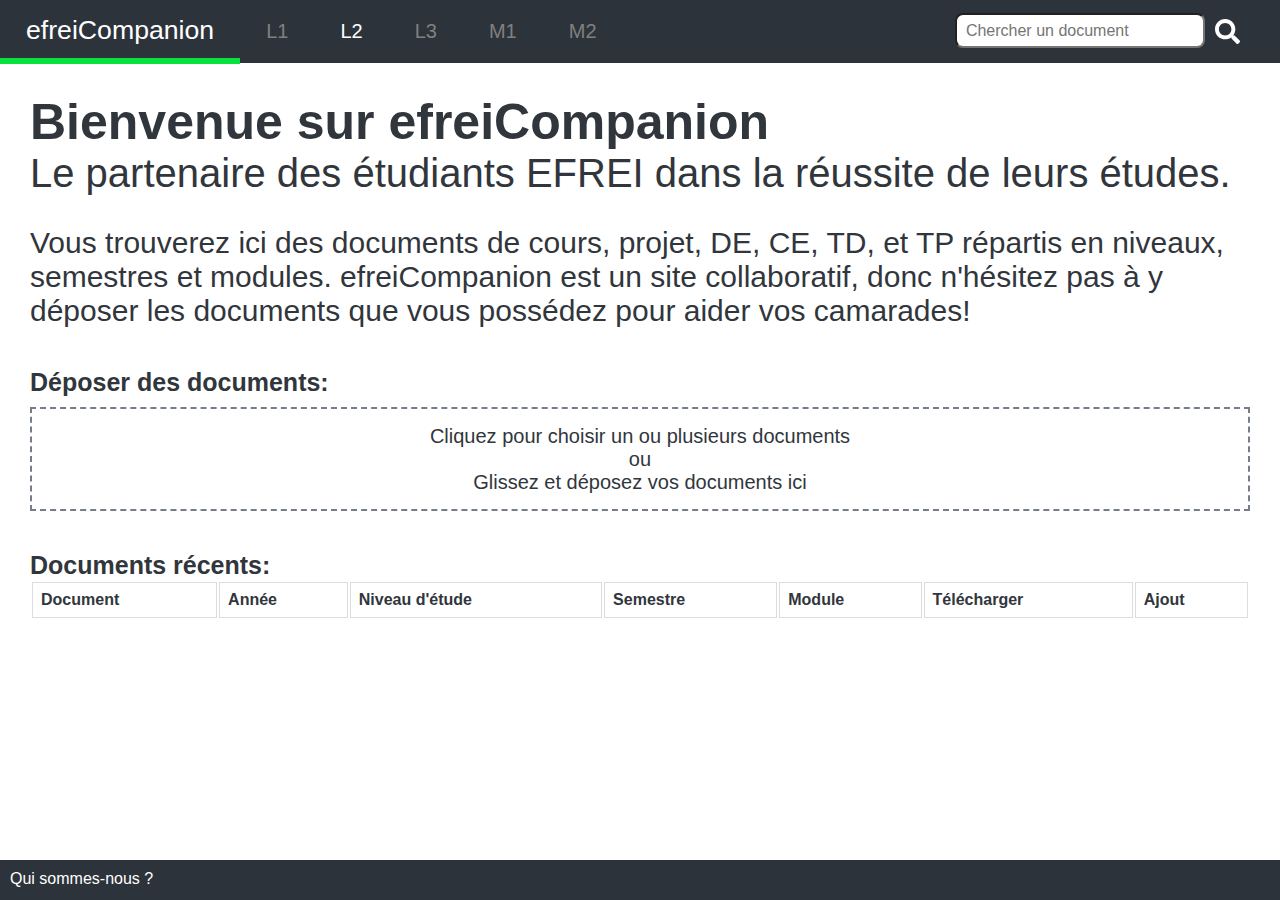
==== index.html @ f3123fbd "a" ====
<!DOCTYPE html>
<html lang="fr">

    <head>
        <meta charset="utf-8">

        <title>efreiCompanion</title>

        <meta name="viewport" content="width=device-width, initial-scale=1.0">
        <link rel="stylesheet" href="css/styles.css">
        <!-- <link href="https://cdn.jsdelivr.net/npm/bootstrap@5.0.1/dist/css/bootstrap.min.css" rel="stylesheet" integrity="sha384-+0n0xVW2eSR5OomGNYDnhzAbDsOXxcvSN1TPprVMTNDbiYZCxYbOOl7+AMvyTG2x" crossorigin="anonymous"> -->
        <!-- <script src="js/script.js"></script> -->
    </head>

    <body>
        <div class="grid_wrapper">
            <ul class="top_nav_bar">
                <li> <a href="index.html" id="site_name" class="active">efreiCompanion</a></li>
                <!-- <li>
                    <a href="index.html" >Accueil</a>
                </li> -->
                <li>
                    <div class="tooltip">
                        <a class="disabled-link" href="">L1</a>
                        <span class="tooltiptext">Pas de document disponible</span>
                    </div>
                </li>
                <li><a href="L2.html">L2</a></li>
                <li>
                    <div class="tooltip">
                        <a class="disabled-link" href="">L3</a>
                        <span class="tooltiptext">Pas de document disponible</span>
                    </div>
                </li>
                <li>
                    <div class="tooltip">
                        <a class="disabled-link" href="">M1</a>
                        <span class="tooltiptext">Pas de document disponible</span>
                    </div>
                </li>
                <li>
                    <div class="tooltip">
                        <a class="disabled-link" href="">M2</a>
                        <span class="tooltiptext">Pas de document disponible</span>
                    </div>
                </li>
                <li style="float: right">
                    <form class="" style="padding: 13px 30px">
                        <input style="height: 35px; width: 250px; font-size: 16px; border-radius: 8px;" type="search" placeholder="  Chercher un document">
                        <button id="search-button" type="submit">
                            <img height="25px" src="assets/search-solid.svg"></button>
                    </form>
                </li>
            </ul>

            <div class="home_description">
                <p class="p1">Bienvenue sur efreiCompanion</p>
                <p class="p2">Le partenaire des étudiants EFREI dans la réussite de leurs études.</p>
                <p class="p3" style="padding-top: 30px;">Vous trouverez ici des documents de cours, projet, DE, CE, TD, et TP répartis en niveaux, semestres et modules. efreiCompanion est un site collaboratif, donc n'hésitez pas à y déposer les documents que vous possédez pour aider vos camarades!</p>
                <div id="upload_files">
                    <p class="p4">Déposer des documents:</p>

                    <div id="file_input">
                        <p class="p5">Cliquez pour choisir un ou plusieurs documents </br> ou </br> Glissez et déposez vos documents ici</p>
                        <input id="input" type="file" multiple>
                    </div>

                    <div id="uploaded_section" style="display: none;">
                        <p style="margin-top: 10px; font-size: 15pt;">Choisissez la promotion, le semestre et le module pour chaque document:</p>
                        <table id="uploaded_table">
                            <thead>
                                <tr>
                                    <th>Document</th>
                                    <th>Format</th>
                                    <th>Niveau d'étude</th>
                                    <th>Semestre</th>
                                    <th>Module</th>
                                    <th>Année du document</th>
                                </tr>
                            </thead>
                            <tbody>
                            </tbody>
                        </table>
                        <button id="upload_validate_button" onclick="saveUploadedFiles()">Valider</button>
                    </div>
                </div>
                <div id="recent_files">
                    <p class="p4">Documents récents:</p>
                    <table id="recent_files_table">
                        <thead>
                            <tr>
                                <th>Document</th>
                                <th>Année</th>
                                <th>Niveau d'étude</th>
                                <th>Semestre</th>
                                <th>Module</th>
                                <th>Télécharger</th>
                                <th>Ajout</th>
                            </tr>
                        </thead>
                        <tbody>
                        </tbody>
                    </table>
                </div>
            </div>

            <ul class="bottom_nav_bar">
                <li><a href="">Qui sommes-nous ?</a></li>
            </ul>
        </div>

        <script type="text/javascript" src="js/indexedDB.js"></script>
        <script type="text/javascript" src="js/script.js"></script>
        <script type="text/javascript" src="js/index.js"></script>
    </body>

</html>
---- css/styles.css ----
body {
    font-family: sans-serif;
    color: #31363c;
}

ul li a {
    display: block;
    color: white;
    text-decoration: none;
}

ul.top_nav_bar, ul.bottom_nav_bar {
    list-style-type: none;
    background-color: #2d333b;
}

ul.top_nav_bar li, ul.bottom_nav_bar li {
    float: left;
}

ul.top_nav_bar li a {
    padding: 20px 26px;
    font-size: 15pt;
}

ul.bottom_nav_bar li a {
    margin-top: 10px;
    margin-left: 10px;
}

ul li a:hover:not(.active) {
    background-color: #111;
}

ul li a.active {
    background: linear-gradient( transparent 90%, #08e13e 0%);
}

.home_description {
    margin-top: 30px;
    margin-left: 30px;
    margin-right: 30px;
}

p {
    color: #31363c;
}

.p1 {
    font-weight: bold;
    font-size: 50px;
}

.p2 {
    font-size: 40px;
}

.p3 {
    font-weight: 200;
    font-size: 30px;
}

.p4 {
    font-weight: bold;
    font-size: 25px;
    padding-top: 40px;
}

* {
    box-sizing: border-box;
    padding: 0;
    margin: 0;
}

.grid_wrapper {
    display: grid;
    width: 100vw;
    height: 100vh;
    grid-gap: 0px;
    grid-template-rows: 63px auto 40px;
}

#search-button {
    float: right;
    padding: 6px 10px;
    background: transparent;
    color: white;
    border: none;
    cursor: pointer;
}

.disabled-link {
    cursor: default;
    pointer-events: none;
    text-decoration: none;
    color: grey;
}

#site_name {
    padding-top: 15px;
    padding-bottom: 18px;
    font-size: 20pt;
}

.tooltip {
    position: relative;
}

.tooltip .tooltiptext {
    visibility: hidden;
    width: 160px;
    background-color: #2d333b;
    color: #fff;
    text-align: center;
    border-radius: 6px;
    padding: 10px 0px;
    position: absolute;
    z-index: 1;
    top: 110%;
    left: 50%;
    margin-left: -80px;
}

.tooltip .tooltiptext::after {
    content: "";
    position: absolute;
    bottom: 100%;
    left: 50%;
    margin-left: -5px;
    border-width: 5px;
    border-style: solid;
    border-color: transparent transparent #2d333b transparent;
}

.tooltip:hover .tooltiptext {
    visibility: visible;
}

table {
    width: 100%;
}

td, th {
    border: 1px solid #dddddd;
    text-align: left;
    padding: 8px;
}

tbody tr:nth-child(odd) {
    /* background-color: #d9dcdf; */
}

#file_input {
    border: 2px dashed #747d88;
    display: flex;
    justify-content: center;
    align-items: center;
    text-align: center;
    margin-top: 10px;
}

#file_input:hover {
    background-color: #dddddd;
}

input[type=file] {
    opacity: 0;
    z-index: 2;
    width: 100%;
    height: 100px;
    border: 4px dashed #0073ff;
    cursor: pointer;
}

.p5 {
    font-size: 15pt;
    position: absolute;
}

#upload_validate_button {
    background-color: #525d6c;
    border: none;
    color: white;
    padding: 7px 25px;
    /* text-align: center; */
    /* text-decoration: none; */
    /* display: inline-block; */
    font-size: 16px;
    border-radius: 5px;
    margin-top: 5px;
    cursor: pointer;
}

#upload_validate_button:hover {
    background-color: #2d333b;
}

#module_list {
    padding-top: 20px;
    /* padding-left: 10px; */
    font-weight: bold;
}

#module_list ul {
    list-style-type: none;
}

#module_list a {
    font-size: 17pt;
}

#module_list a:not(#selected_module) {
    color: #2d333b;
}

#module_list a:not(#selected_module):hover {
    color: white;
    background-color: #2d333b;
}

.ul1 {
    /* padding-left: 10px; */
}

.ul2 {
    padding-left: 50px;
}

.ul3 {
    padding-left: 50px;
    font-weight: normal;
}

.ul3 li {
    padding-top: 10px;
}

.ul3 li:last-child {
    padding-bottom: 10px;
}

.semester_name {
    font-size: 25pt;
}

.ue_name {
    font-size: 17pt;
}

#central_view {
    display: flex;
    justify-content: space-around;
    align-items: baseline;
    flex-wrap: wrap;
}

#file_list {
    min-width: 50%;
}

#selected_module {
    color: white;
    background-color: #2d333b;
}
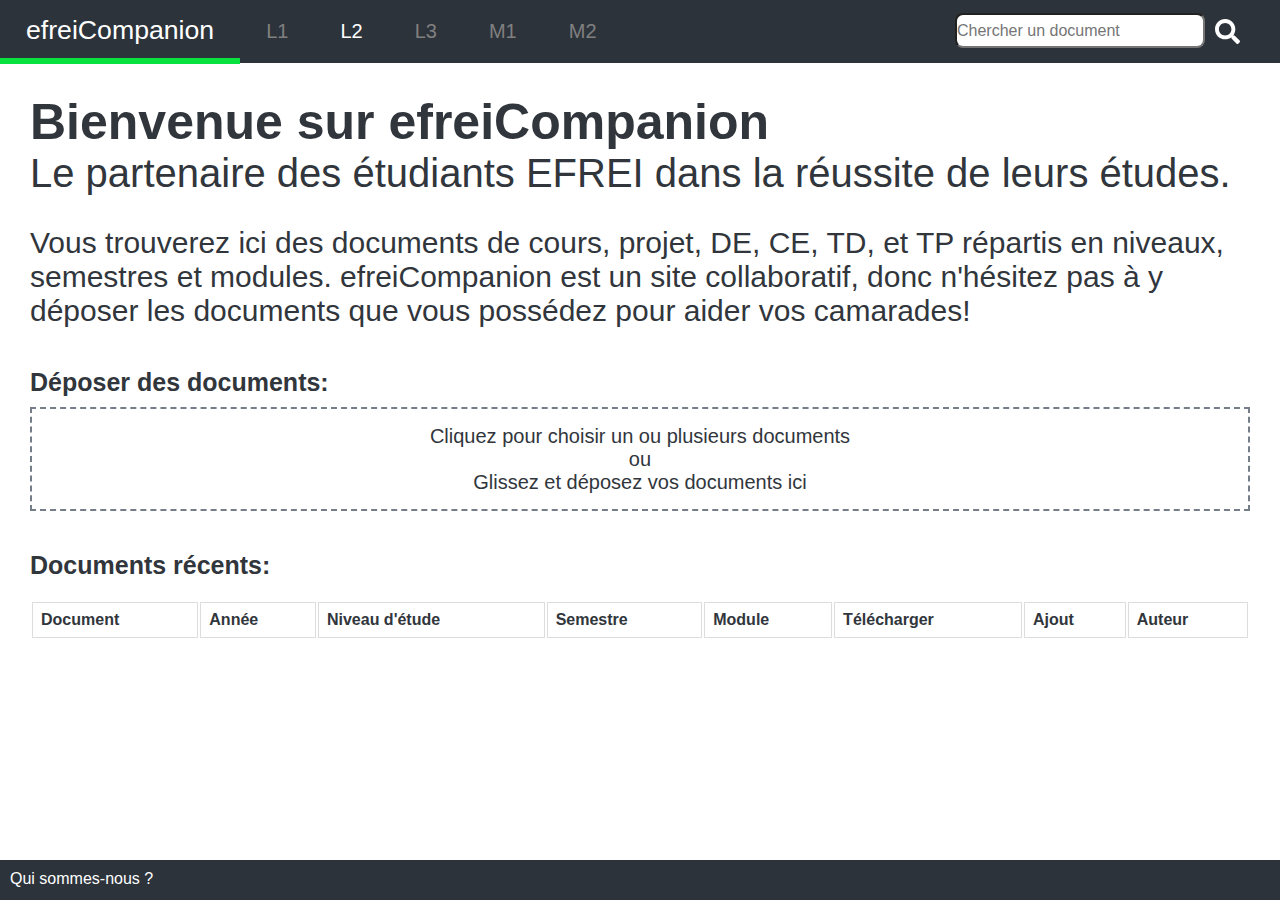
==== commit 6df388f9: "a" ====
--- a/index.html
+++ b/index.html
@@ -45,8 +45,8 @@
                     </div>
                 </li>
                 <li style="float: right">
-                    <form class="" style="padding: 13px 30px">
-                        <input style="height: 35px; width: 250px; font-size: 16px; border-radius: 8px;" type="search" placeholder="  Chercher un document">
+                    <form id="search-form" action="/search.html" method="get">
+                        <input id="search_bar" type="search" placeholder="Chercher un document" name="filter">
                         <button id="search-button" type="submit">
                             <img height="25px" src="assets/search-solid.svg"></button>
                     </form>
@@ -66,22 +66,41 @@
                     </div>
 
                     <div id="uploaded_section" style="display: none;">
-                        <p style="margin-top: 10px; font-size: 15pt;">Choisissez la promotion, le semestre et le module pour chaque document:</p>
-                        <table id="uploaded_table">
-                            <thead>
-                                <tr>
-                                    <th>Document</th>
-                                    <th>Format</th>
-                                    <th>Niveau d'étude</th>
-                                    <th>Semestre</th>
-                                    <th>Module</th>
-                                    <th>Année du document</th>
-                                </tr>
-                            </thead>
-                            <tbody>
-                            </tbody>
-                        </table>
-                        <button id="upload_validate_button" onclick="saveUploadedFiles()">Valider</button>
+                        <form id="upload_form">
+                            <p style="margin-top: 10px; font-size: 15pt;">Entrez vos informations:</p>
+                            <div class="user_info_input">
+                                <label for="user_firstname">Prénom:</label>
+                                <input type="text" id="user_firstname">
+                            </div>
+                            <div class="user_info_input">
+                                <label for="user_lastname">Nom:</label>
+                                <input type="text" id="user_lastname">
+                            </div>
+                            <div class="user_info_input">
+                                <label for="user_class">Classe:</label>
+                                <input type="text" id="user_class">
+                            </div>
+                            <div class="user_info_input">
+                                <label for="user_promotion">Promotion:</label>
+                                <input type="number" id="user_promotion">
+                            </div>
+                            <p style="margin-top: 10px; font-size: 15pt;">Choisissez la promotion, le semestre et le module pour chaque document:</p>
+                            <table id="uploaded_table">
+                                <thead>
+                                    <tr>
+                                        <th>Document</th>
+                                        <th>Format</th>
+                                        <th>Niveau d'étude</th>
+                                        <th>Semestre</th>
+                                        <th>Module</th>
+                                        <th>Année du document</th>
+                                    </tr>
+                                </thead>
+                                <tbody>
+                                </tbody>
+                            </table>
+                            <button id="upload_validate_button" type="button" onclick="saveUploadedFiles()">Valider</button>
+                        </form>
                     </div>
                 </div>
                 <div id="recent_files">
@@ -96,6 +115,7 @@
                                 <th>Module</th>
                                 <th>Télécharger</th>
                                 <th>Ajout</th>
+                                <th>Auteur</th>
                             </tr>
                         </thead>
                         <tbody>
--- a/css/styles.css
+++ b/css/styles.css
@@ -40,6 +40,7 @@
     margin-top: 30px;
     margin-left: 30px;
     margin-right: 30px;
+    margin-bottom: 20px;
 }
 
 p {
@@ -261,4 +262,33 @@
 #selected_module {
     color: white;
     background-color: #2d333b;
+}
+
+#recent_files_table, #results_table {
+    margin-top: 20px;
+}
+
+#search_bar {
+    height: 35px;
+    width: 250px;
+    font-size: 16px;
+    border-radius: 8px;
+}
+
+#search-form {
+    padding: 13px 30px
+}
+
+.user_info_input {
+    padding-top: 10px;
+}
+
+.user_info_input input {
+    width: 200px;
+    height: 25px;
+    border-radius: 5px;
+}
+
+.user_info_input:last-of-type {
+    padding-bottom: 10px;
 }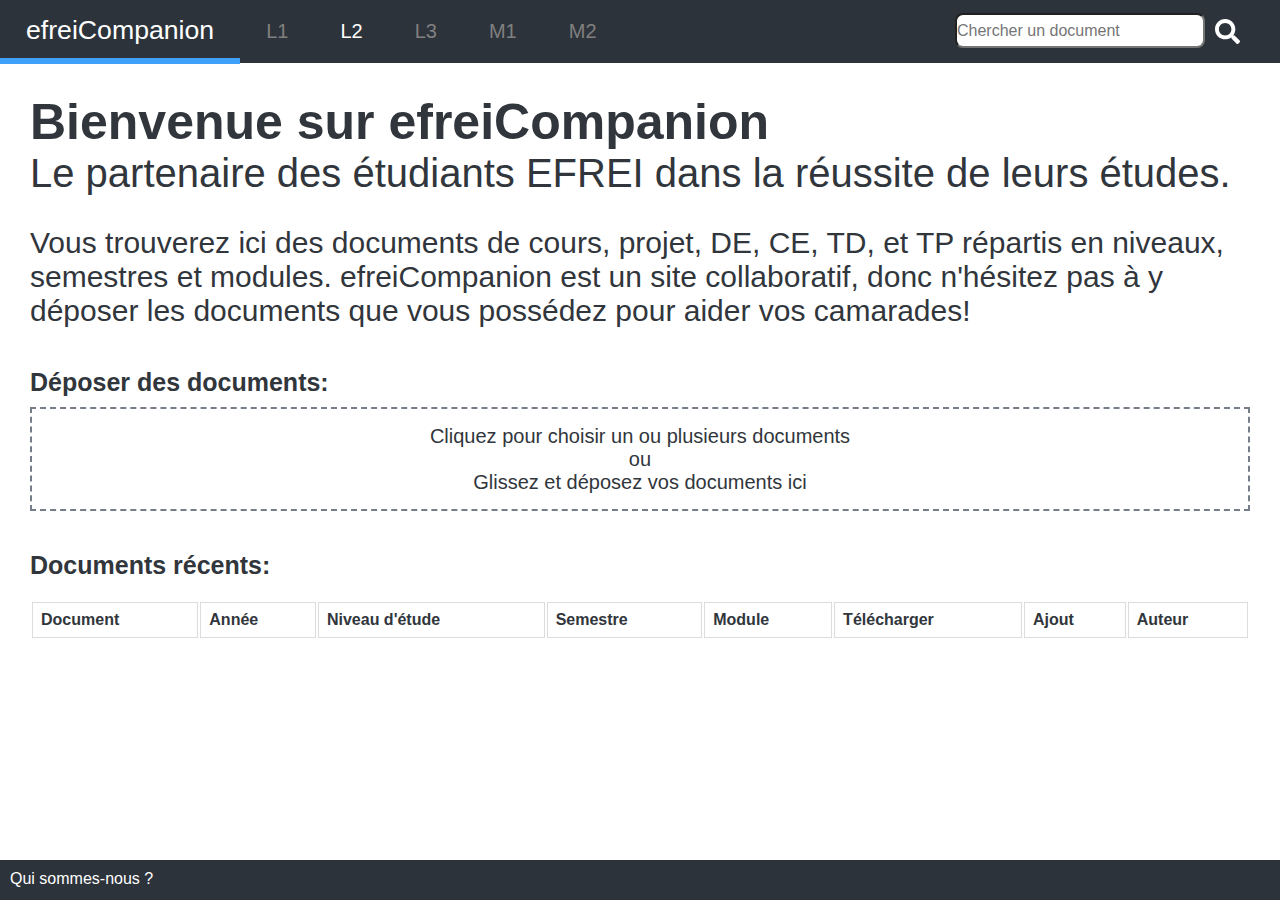
==== commit 260cfc28: "a" ====
--- a/index.html
+++ b/index.html
@@ -8,8 +8,6 @@
 
         <meta name="viewport" content="width=device-width, initial-scale=1.0">
         <link rel="stylesheet" href="css/styles.css">
-        <!-- <link href="https://cdn.jsdelivr.net/npm/bootstrap@5.0.1/dist/css/bootstrap.min.css" rel="stylesheet" integrity="sha384-+0n0xVW2eSR5OomGNYDnhzAbDsOXxcvSN1TPprVMTNDbiYZCxYbOOl7+AMvyTG2x" crossorigin="anonymous"> -->
-        <!-- <script src="js/script.js"></script> -->
     </head>
 
     <body>
@@ -48,7 +46,8 @@
                     <form id="search-form" action="/search.html" method="get">
                         <input id="search_bar" type="search" placeholder="Chercher un document" name="filter">
                         <button id="search-button" type="submit">
-                            <img height="25px" src="assets/search-solid.svg"></button>
+                            <img height="25px" src="assets/search-solid.svg">
+                        </button>
                     </form>
                 </li>
             </ul>
@@ -100,6 +99,7 @@
                                 </tbody>
                             </table>
                             <button id="upload_validate_button" type="button" onclick="saveUploadedFiles()">Valider</button>
+                            <button id="upload_cancel_button" type="button" onclick="cancelUploadedFiles()">Annuler</button>
                         </form>
                     </div>
                 </div>
@@ -125,7 +125,7 @@
             </div>
 
             <ul class="bottom_nav_bar">
-                <li><a href="">Qui sommes-nous ?</a></li>
+                <li><a href="about.html">Qui sommes-nous ?</a></li>
             </ul>
         </div>
 
--- a/css/styles.css
+++ b/css/styles.css
@@ -33,7 +33,7 @@
 }
 
 ul li a.active {
-    background: linear-gradient( transparent 90%, #08e13e 0%);
+    background: linear-gradient( transparent 90%, #3ea1f7 0%);
 }
 
 .home_description {
@@ -178,22 +178,33 @@
     position: absolute;
 }
 
-#upload_validate_button {
-    background-color: #525d6c;
-    border: none;
+#upload_validate_button, #upload_cancel_button {
     color: white;
     padding: 7px 25px;
-    /* text-align: center; */
-    /* text-decoration: none; */
-    /* display: inline-block; */
     font-size: 16px;
     border-radius: 5px;
-    margin-top: 5px;
+    margin-top: 10px;
     cursor: pointer;
 }
 
+#upload_validate_button {
+    background-color: #5cb85c;
+    border-color: #4cae4c;
+}
+
+#upload_cancel_button {
+    background-color: #d9534f;
+    border-color: #d43f3a;
+}
+
 #upload_validate_button:hover {
-    background-color: #2d333b;
+    background-color: #449d44;
+    border-color: #398439;
+}
+
+#upload_cancel_button:hover {
+    background-color: #c9302c;
+    border-color: #ac2925;
 }
 
 #module_list {
@@ -291,4 +302,14 @@
 
 .user_info_input:last-of-type {
     padding-bottom: 10px;
+}
+
+.delete-button {
+    border: none;
+    background-color: transparent;
+    cursor: pointer;
+}
+
+.delete-button-img {
+    height: 20px;
 }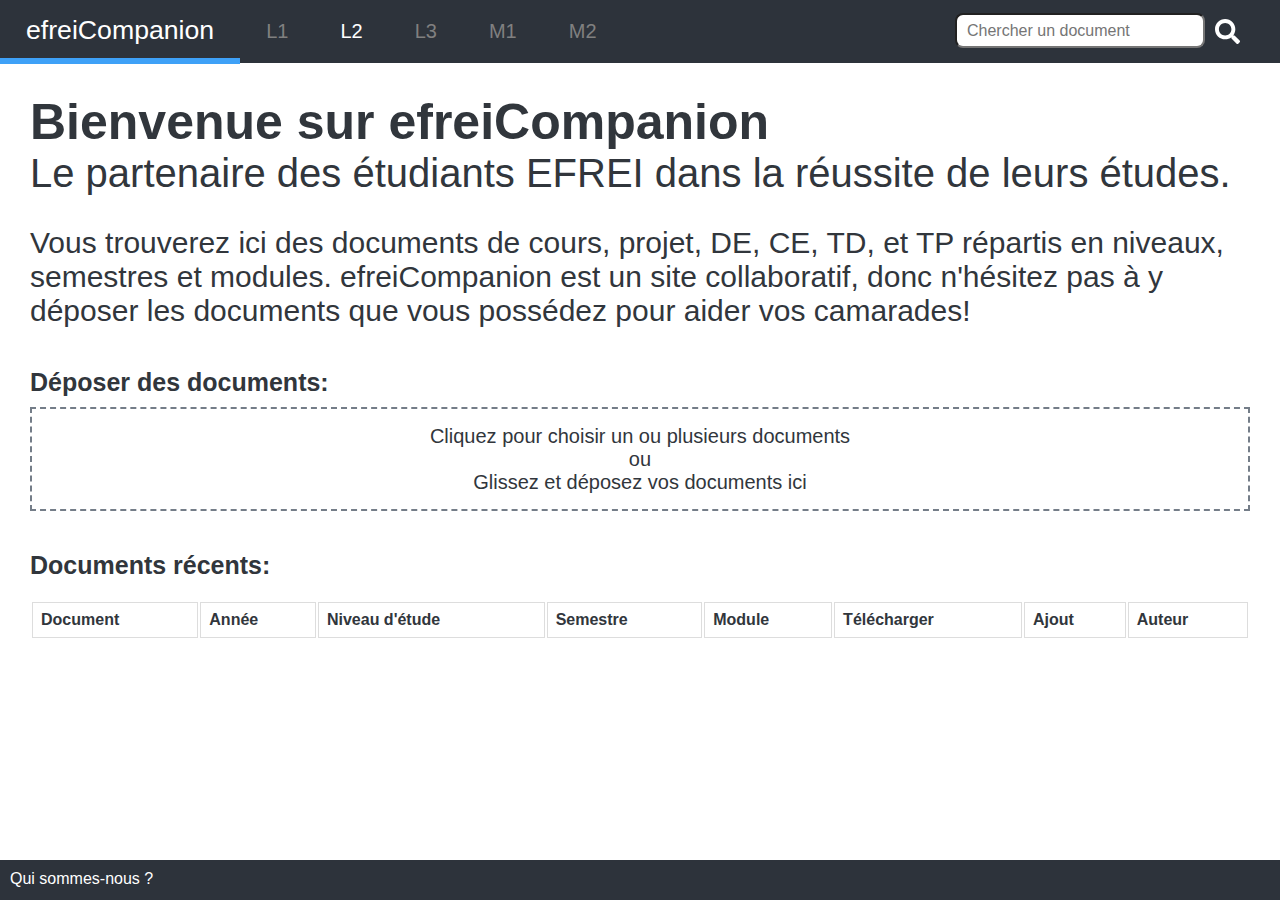
==== commit 8695a753: "a" ====
--- a/index.html
+++ b/index.html
@@ -43,7 +43,7 @@
                     </div>
                 </li>
                 <li style="float: right">
-                    <form id="search-form" action="/search.html" method="get">
+                    <form id="search-form" action="search.html" method="get">
                         <input id="search_bar" type="search" placeholder="Chercher un document" name="filter">
                         <button id="search-button" type="submit">
                             <img height="25px" src="assets/search-solid.svg">
--- a/css/styles.css
+++ b/css/styles.css
@@ -173,6 +173,10 @@
     cursor: pointer;
 }
 
+input[type=search], input[type=text], input[type=number] {
+    padding-left: 10px;
+}
+
 .p5 {
     font-size: 15pt;
     position: absolute;
